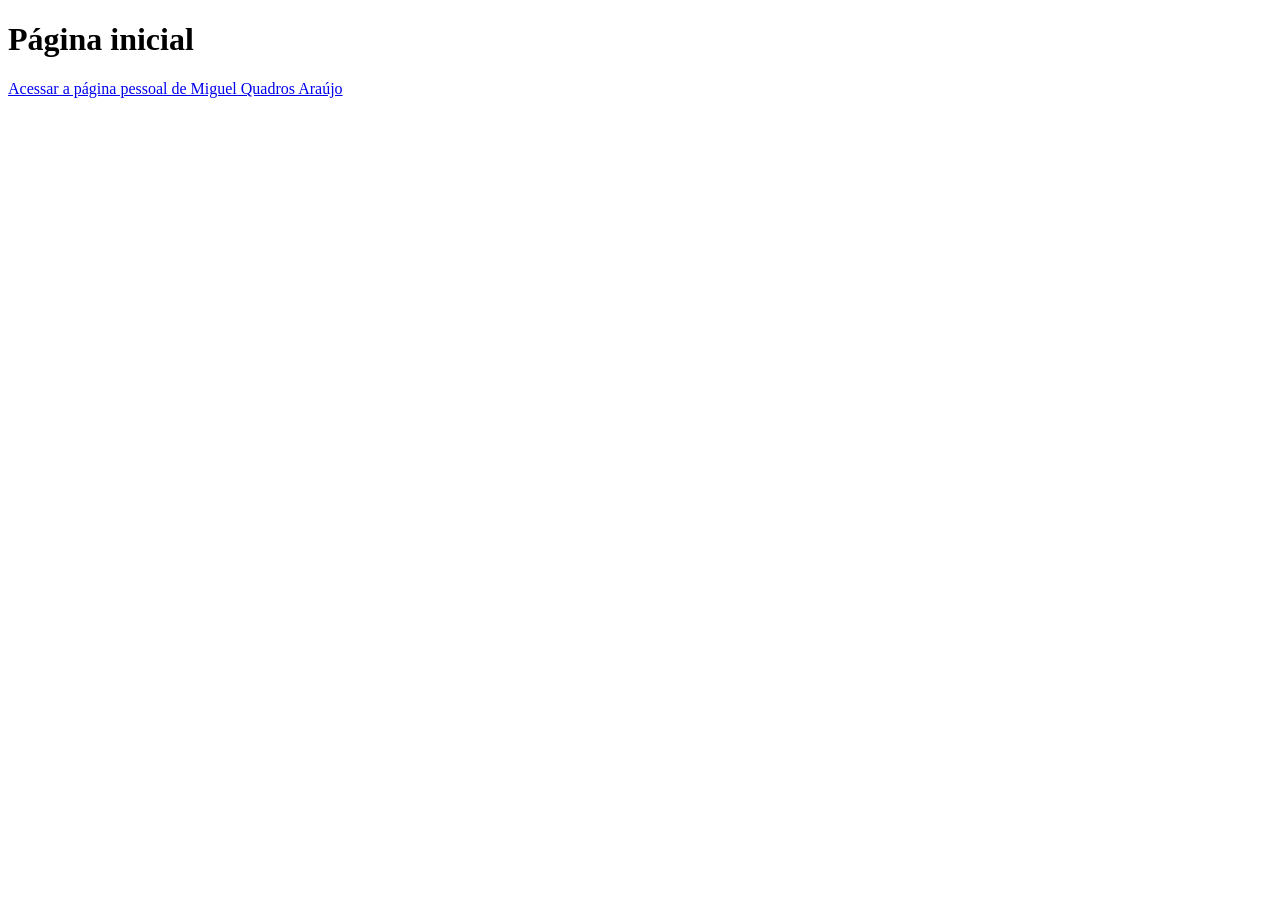
==== index.html @ 6fdeb667 "feat(html): add homepage entry point" ====
<!DOCTYPE html>
<html lang="pt-BR">
<head>
    <meta charset="UTF-8">
    <meta name="viewport" content="width=device-width, initial-scale=1.0">
    <title>Página inicial</title>
</head>
<body>
    <main>
        <h1>Página inicial</h1>
        <a href="PaginaMiguel/aluno-MigueelQ.html">Acessar a página pessoal de Miguel Quadros Araújo</a>
    </main>
</body>
</html>
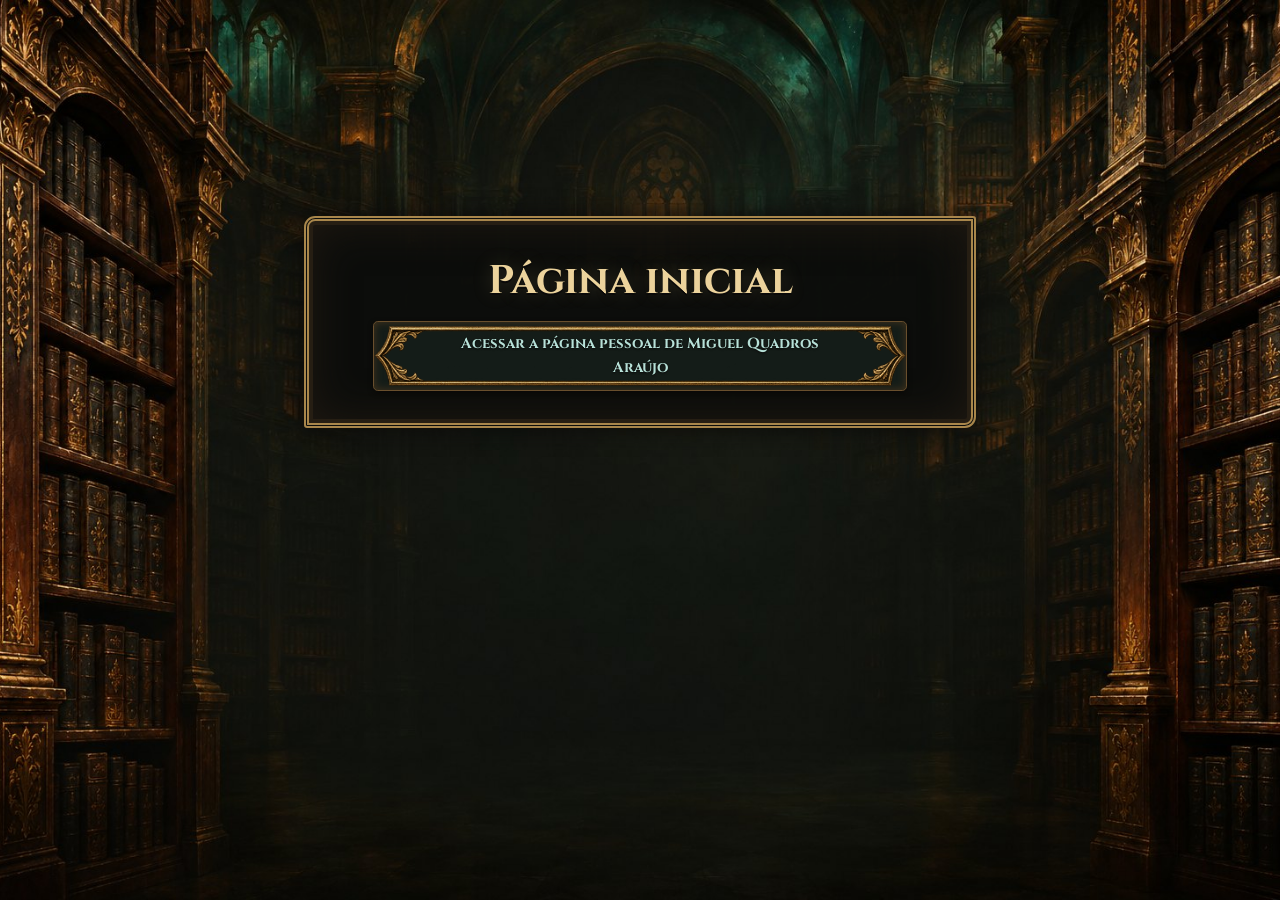
==== commit 725f16eb: "feat(css): implement dark fantasy styling for personal website" ====
--- a/index.html
+++ b/index.html
@@ -4,8 +4,10 @@
     <meta charset="UTF-8">
     <meta name="viewport" content="width=device-width, initial-scale=1.0">
     <title>Página inicial</title>
+    <link href="https://fonts.googleapis.com/css2?family=Cinzel:wght@600;700&amp;family=Work+Sans:wght@400;600&amp;display=swap" rel="stylesheet">
+    <link rel="stylesheet" href="PaginaMiguel/aluno-Miguelq.css">
 </head>
-<body>
+<body class="home-page">
     <main>
         <h1>Página inicial</h1>
         <a href="PaginaMiguel/aluno-MigueelQ.html">Acessar a página pessoal de Miguel Quadros Araújo</a>
--- a/PaginaMiguel/aluno-Miguelq.css
+++ b/PaginaMiguel/aluno-Miguelq.css
@@ -0,0 +1,430 @@
+/* Estilos gerais */
+* {
+    box-sizing: border-box;
+}
+
+body {
+    margin: 0;
+    background-color: #0b0a09;
+    color: #e8ddc8;
+    font-family: "Work Sans", "Segoe UI", sans-serif;
+    line-height: 1.6;
+}
+
+h1, h2, h3, .navbar__logo, .btn, .home-page a {
+    font-family: "Cinzel", Georgia, serif;
+}
+
+h1, h2, h3, p {
+    margin: 0;
+}
+
+h1, h2, h3 {
+    color: #ecd39c;
+    line-height: 1.2;
+    text-shadow: 0 2px 0 #0b0a09;
+}
+
+a {
+    color: #e4ca91;
+}
+
+a:hover, a:focus {
+    color: #8ce4d4;
+}
+
+a:active {
+    color: #fff2ce;
+}
+
+.container {
+    width: 94%;
+    max-width: 67rem;
+    margin: 0 auto;
+}
+
+/* Cabeçalho */
+.navbar {
+    background-color: #100e0c;
+    border: 3px double #775c36;
+    box-shadow: inset 0 -5px 12px #090807;
+}
+
+.navbar__inner, .navbar__links {
+    display: flex;
+    flex-wrap: wrap;
+    align-items: center;
+    gap: 0.35rem 1rem;
+}
+
+.navbar__inner {
+    justify-content: space-between;
+    padding: 0.65rem 0;
+}
+
+.navbar__logo {
+    font-size: 1.2rem;
+    font-weight: 700;
+    letter-spacing: 0.04em;
+    text-decoration: none;
+}
+
+.navbar__links {
+    margin: 0;
+    padding: 0;
+}
+
+.navbar__links li {
+    display: flex;
+}
+
+.navbar__links a {
+    padding: 0.36rem 0.55rem;
+    border: 1px solid #3d3021;
+    font-size: 0.88rem;
+    text-decoration: none;
+}
+
+.navbar__links a:hover, .navbar__links a:focus {
+    background-color: #152721;
+    border: 1px solid #4a917e;
+}
+
+.navbar__links a:active {
+    background-color: #275144;
+}
+
+/* Apresentação pessoal */
+.hero, .home-page {
+    background-color: #171411;
+    background-image: url("biblioteca.jpg");
+    background-size: cover;
+    background-position: center;
+}
+
+.hero {
+    padding: 3rem 0;
+    border: 3px double #604b30;
+}
+
+.hero__path {
+    display: none;
+}
+
+.hero__inner, .home-page main {
+    background-color: rgba(12, 13, 11, 0.95);
+    border: 5px double #a8864b;
+    border-radius: 0.7rem 0.2rem;
+    box-shadow: inset 0 0 0 4px #261e13, inset 0 0 46px #211a12, 0 0 25px #0b0a09;
+}
+
+.hero__inner {
+    display: flex;
+    flex-wrap: wrap;
+    justify-content: space-evenly;
+    align-items: center;
+    gap: 1.5rem;
+    max-width: 58rem;
+    padding: 1.5rem 4%;
+}
+
+.hero__photo-wrap {
+    width: 13rem;
+    max-width: 100%;
+    padding: 0.5rem;
+    background-color: #15110d;
+    border: 4px double #a8864b;
+    border-radius: 0.5rem 0.15rem;
+    box-shadow: inset 0 0 0 2px #30271a, 0 0 17px rgba(168, 134, 75, 0.25);
+    text-align: center;
+}
+
+.hero__photo {
+    display: block;
+    width: 100%;
+    height: auto;
+    border: 1px solid #795e38;
+}
+
+.hero__photo-tag {
+    display: block;
+    margin: 0.45rem 0 0;
+    padding: 0.24rem;
+    background-color: #241c13;
+    border: 1px solid #795e38;
+    color: #e0c591;
+    font-size: 0.75rem;
+    letter-spacing: 0.14em;
+    text-transform: uppercase;
+}
+
+.hero__text {
+    width: 30rem;
+    max-width: 100%;
+}
+
+.hero__kicker, .section__eyebrow {
+    display: inline-block;
+    padding: 0.2rem 0.55rem;
+    background-color: #10201b;
+    border: 1px solid #427965;
+    color: #8ce4d4;
+    font-size: 0.72rem;
+    font-weight: 600;
+    letter-spacing: 0.15em;
+    text-shadow: 0 0 8px rgba(57, 185, 166, 0.5);
+    text-transform: uppercase;
+}
+
+.hero h1, .home-page h1 {
+    margin: 0.75rem 0 1rem;
+    font-size: 2.5rem;
+    text-shadow: 0 2px 0 #0b0a09, 0 0 20px rgba(216, 189, 130, 0.22);
+}
+
+.hero__meta {
+    display: flex;
+    flex-wrap: wrap;
+    gap: 0.5rem 1.25rem;
+    padding: 0.7rem 0.75rem;
+    background-color: #171814;
+    border: 3px double #695336;
+    color: #e8ddc8;
+    font-size: 0.94rem;
+}
+
+/* Seções do acervo */
+.section {
+    padding: 1.6rem 0;
+}
+
+.section--alt {
+    background-color: #0e120f;
+}
+
+.section .container {
+    padding: 1.2rem 3%;
+    background-color: #15120f;
+    border: 4px double #755b36;
+    border-radius: 0.65rem 0.2rem;
+    box-shadow: inset 0 0 0 3px #211b14, 0 6px 18px #080706;
+}
+
+.section__title {
+    margin: 0.5rem 0 1rem;
+    font-size: 1.85rem;
+}
+
+.curiosities, .places-grid {
+    display: grid;
+    grid-template-columns: 49% 49%;
+    justify-content: space-between;
+    gap: 0.65rem 0;
+    margin: 0;
+    padding: 0;
+}
+
+/* Em cada grade de duas colunas, a última carta fica centralizada. */
+.curiosity-card:nth-child(5), .place-card:nth-child(3) {
+    width: 100%;
+    margin: 0 0 0 52%;
+}
+
+/* Curiosidades */
+.curiosity-card {
+    display: flex;
+    flex-wrap: wrap;
+    justify-content: center;
+    align-items: center;
+    gap: 0.75rem;
+    padding: 0.75rem 0.4rem;
+    background-color: #211c18;
+    border: 3px double #9d7743;
+    border-radius: 0.55rem 0.15rem;
+    box-shadow: inset 0 0 0 2px #392a1a, inset 0 0 20px #15110e;
+    text-align: center;
+}
+
+.curiosity-card:hover {
+    background-color: #212821;
+    border: 3px double #62ae9a;
+    box-shadow: inset 0 0 16px #17201b, 0 0 12px rgba(57, 185, 166, 0.3);
+}
+
+.curiosity-card p {
+    width: 14rem;
+    max-width: 100%;
+    font-size: 0.94rem;
+}
+
+.curiosity-card__img {
+    display: block;
+    width: 7rem;
+    max-width: 100%;
+    height: auto;
+    border: 1px solid #b38e56;
+}
+
+.curiosity-card:first-child .curiosity-card__img {
+    width: 5.25rem;
+}
+
+.curiosity-card--chip {
+    border: 3px double #558778;
+    box-shadow: inset 0 0 0 2px #22352d, inset 0 0 17px #0e1713;
+}
+
+.curiosity-card__icon {
+    display: block;
+    padding: 0.25rem 0.5rem;
+    background-color: #121b17;
+    border: 3px double #427965;
+    border-radius: 0.35rem 0.1rem;
+    font-size: 1.3rem;
+}
+
+/* Registros de viagem */
+.place-card {
+    display: flex;
+    flex-direction: column;
+    padding: 0.5rem;
+    background-color: #211b15;
+    border: 3px double #a8864b;
+    border-radius: 0.55rem 0.15rem;
+    box-shadow: inset 0 0 0 2px #34281a;
+}
+
+.place-card__img-wrap {
+    display: flex;
+    flex-direction: column;
+    align-items: center;
+    justify-content: space-between;
+    gap: 0.55rem;
+    padding: 0.5rem 0.2rem;
+    background-color: #0f0e0b;
+    border: 1px solid #665033;
+}
+
+.place-card__img {
+    display: block;
+    width: 100%;
+    max-width: 17rem;
+    height: auto;
+    border: 1px solid #5f513a;
+}
+
+#conhecidos .place-card {
+    background-color: #192019;
+    border: 3px double #77845b;
+    box-shadow: inset 0 0 0 2px #2d3b2c;
+}
+
+#conhecidos .place-card:first-child .place-card__img {
+    max-width: 8rem;
+}
+
+.place-card__stamp {
+    display: inline-block;
+    padding: 0.16rem 0.55rem;
+    font-size: 0.72rem;
+    font-weight: 600;
+    letter-spacing: 0.12em;
+    text-align: center;
+    text-transform: uppercase;
+}
+
+.place-card__stamp--visited {
+    background-color: #163327;
+    border: 1px solid #528368;
+    color: #a7dfbd;
+}
+
+.place-card__stamp--dream {
+    background-color: #362715;
+    border: 1px solid #a8864b;
+    color: #f0d198;
+}
+
+.place-card__body {
+    display: flex;
+    flex-direction: column;
+    align-items: center;
+    gap: 0.55rem;
+    margin: auto 0 0;
+    padding: 0.7rem 0 0.2rem;
+    text-align: center;
+}
+
+.place-card__body h3 {
+    font-size: 1rem;
+}
+
+/* Botões e estados */
+.btn, .home-page a {
+    display: inline-block;
+    max-width: 100%;
+    padding: 0.55rem 0.9rem;
+    background-color: #211a12;
+    background-image: url("moldura-bronze.png");
+    background-size: 100% 260%;
+    background-position: center;
+    border: 1px solid #694f2d;
+    border-radius: 0.3rem;
+    box-shadow: inset 0 0 8px #46341c, 0 2px 5px #090806;
+    color: #f1d59f;
+    font-size: 0.85rem;
+    font-weight: 700;
+    text-align: center;
+    text-decoration: none;
+    text-shadow: 0 1px 2px #0b0a09;
+}
+
+.btn:hover, .btn:focus, .home-page a:hover, .home-page a:focus {
+    background-color: #142921;
+    border: 1px solid #71beab;
+    box-shadow: inset 0 0 0 1px #284e43, 0 0 12px rgba(57, 185, 166, 0.35);
+    color: #a7f0df;
+}
+
+.btn:active, .home-page a:active {
+    background-color: #315e51;
+    border: 1px solid #afe8d7;
+    box-shadow: inset 0 2px 7px #14241f;
+    color: #fff2ce;
+}
+
+/* Rodapé */
+.footer {
+    padding: 0.95rem 0;
+    background-color: #0c0b09;
+    border: 3px double #775c36;
+}
+
+.footer .container {
+    display: flex;
+    flex-wrap: wrap;
+    justify-content: space-between;
+    align-items: center;
+    gap: 0.65rem;
+}
+
+/* Entrada do acervo (index.html) */
+.home-page {
+    height: 100vh;
+    padding: 24vh 0 8vh;
+    text-align: center;
+}
+
+.home-page main {
+    width: 92%;
+    max-width: 42rem;
+    margin: 0 auto;
+    padding: 1.5rem 5% 2rem;
+}
+
+.home-page a {
+    padding: 0.65rem 12%;
+    background-color: #141c18;
+    color: #b7e1d8;
+    font-size: 0.92rem;
+}
